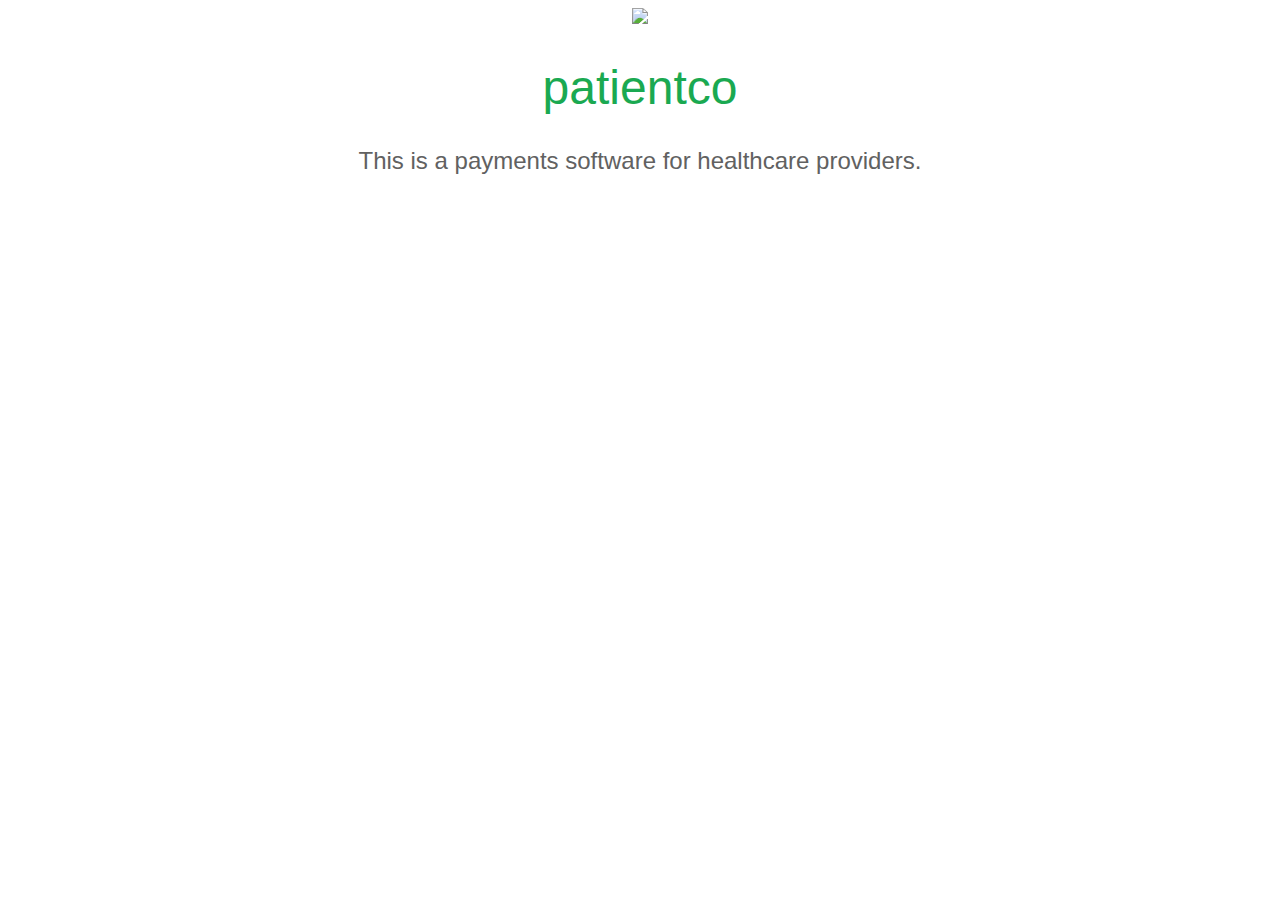
==== unit_1/index.html @ 8b762e2d "hero image html update" ====
<!DOCTYPE html>
<html>
<head>
	<link rel="stylesheet" type="text/css" href="css/style.css">
</head>
	<title>Patientco</title>

<body>
	<img src="patientcoatlanta.github.io/unit_1/images/desktophero.jpg">
	<h1>Patientco</h1>
	<p>This is a payments software for healthcare providers.</p>
</body>
---- unit_1/css/style.css ----
body {
    background: url('file:///C:/patientcoatlanta.github.io/unit_1/images/desktophero.jpeg')
    background-size: cover;
    background-color: #fff;
    font-family: Arial, sans-serif;
    text-align: center;
}

h1 {
    color: #1aa951;
    font-size: 48px;
    font-weight: 200;
    text-transform: lowercase;
}

p {
    color: #616161;
    font-size: 24px;
    font-weight: 400;
}
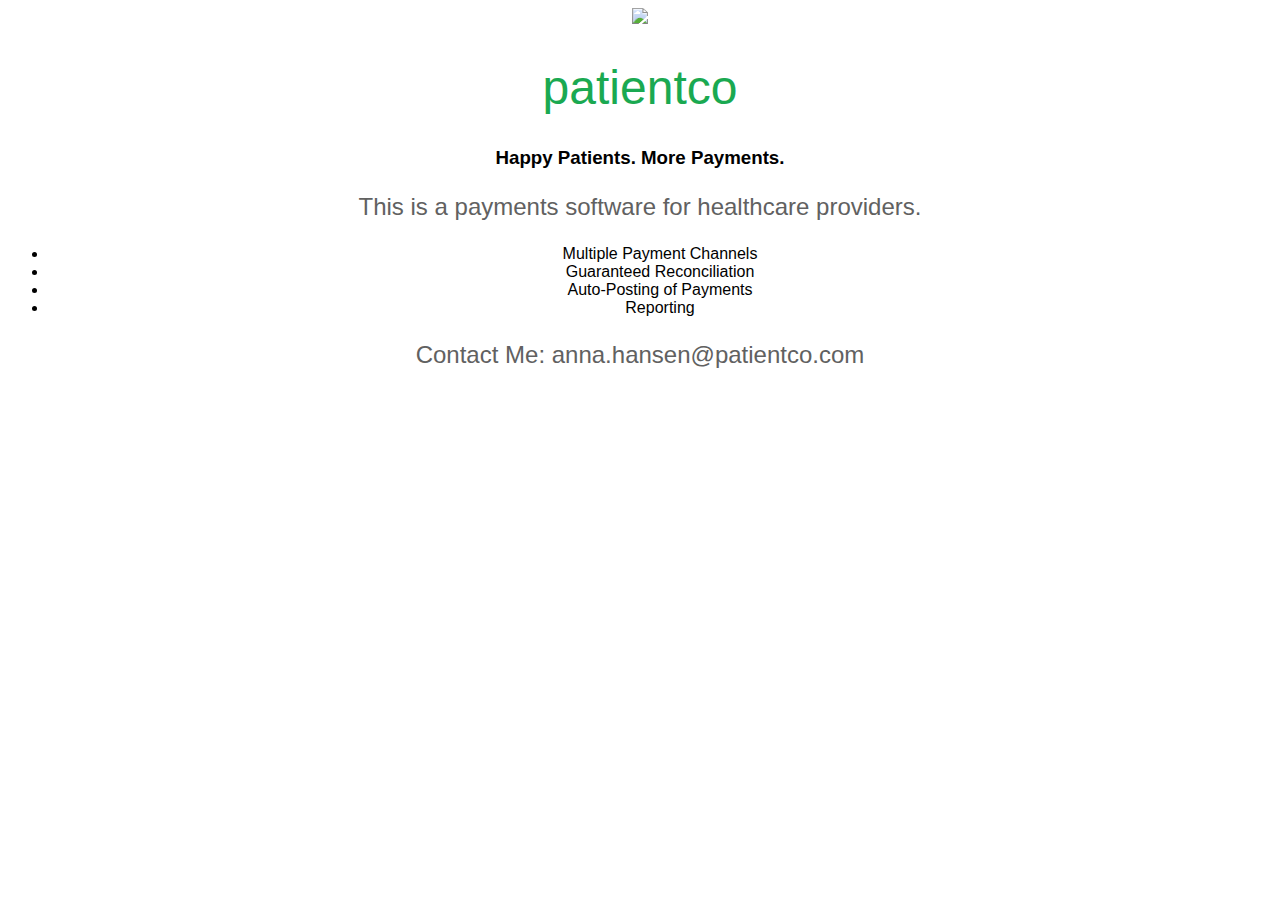
==== commit 12e9e5c7: "adding info to home page" ====
--- a/unit_1/index.html
+++ b/unit_1/index.html
@@ -8,5 +8,14 @@
 <body>
 	<img src="patientcoatlanta.github.io/unit_1/images/desktophero.jpg">
 	<h1>Patientco</h1>
+	<h3>Happy Patients. More Payments.</h3>
 	<p>This is a payments software for healthcare providers.</p>
+	<ul>
+		<li>Multiple Payment Channels</li>
+		<li>Guaranteed Reconciliation</li>
+		<li>Auto-Posting of Payments</li>
+		<li>Reporting</li>
+	</ul>
+	<p>Contact Me: anna.hansen@patientco.com <a href="mailto:anna.hansen@patientco.com"></a>
+	</p>
 </body>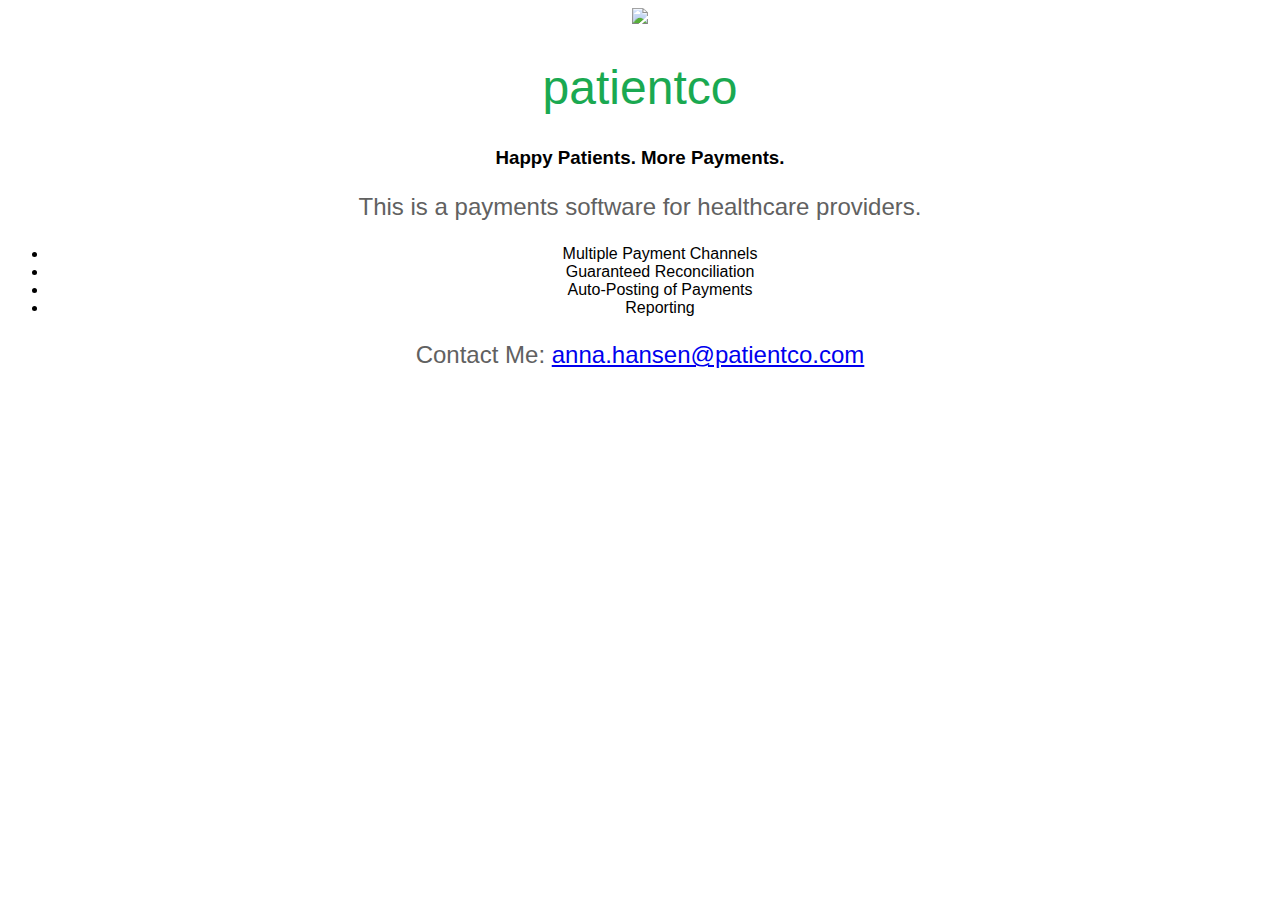
==== commit a3aeed77: "link update" ====
--- a/unit_1/index.html
+++ b/unit_1/index.html
@@ -16,6 +16,6 @@
 		<li>Auto-Posting of Payments</li>
 		<li>Reporting</li>
 	</ul>
-	<p>Contact Me: anna.hansen@patientco.com <a href="mailto:anna.hansen@patientco.com"></a>
+	<p>Contact Me: <a href="mailto:anna.hansen@patientco.com"> anna.hansen@patientco.com</a>
 	</p>
 </body>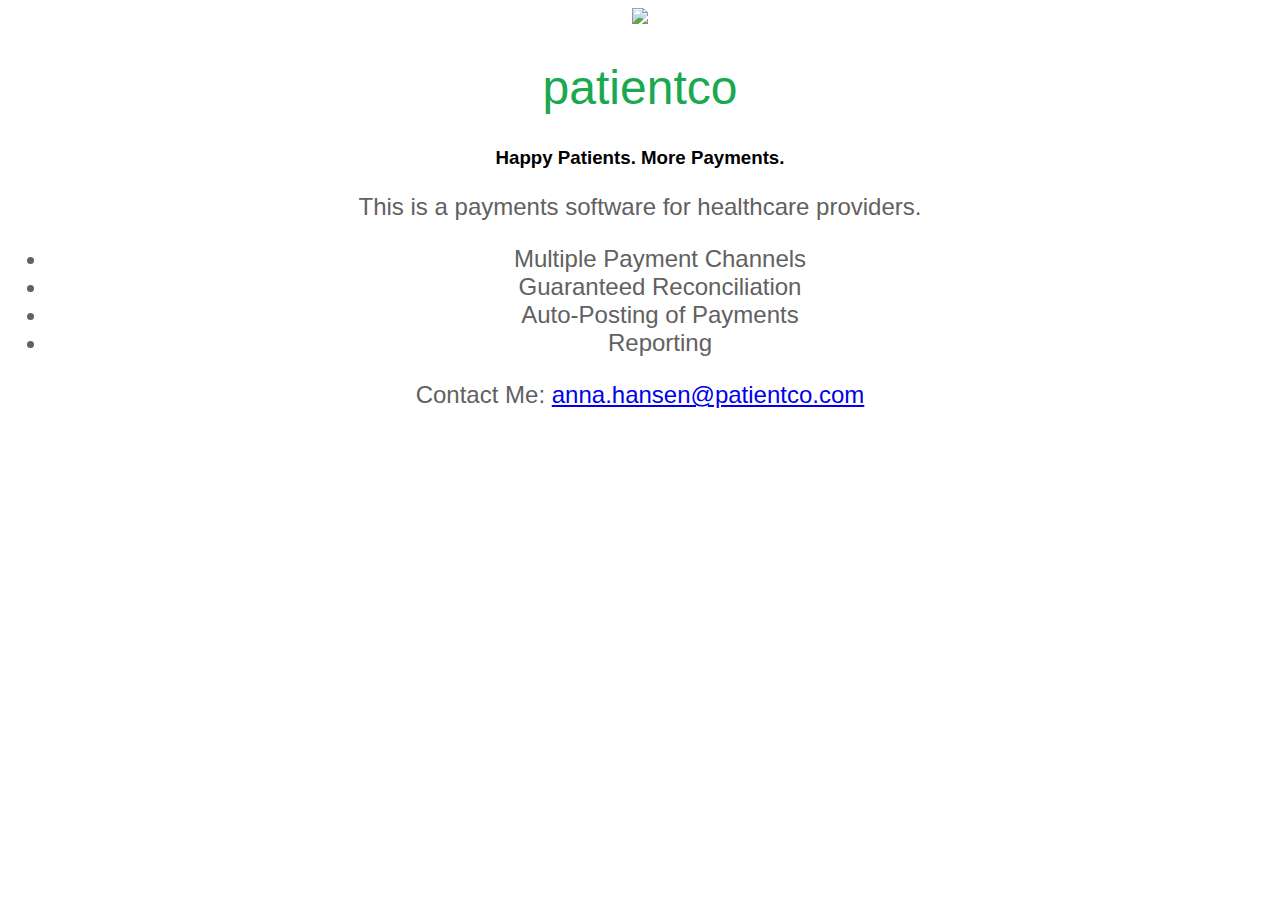
==== commit 20d8f8c8: "image update" ====
--- a/unit_1/index.html
+++ b/unit_1/index.html
@@ -6,7 +6,7 @@
 	<title>Patientco</title>
 
 <body>
-	<img src="patientcoatlanta.github.io/unit_1/images/desktophero.jpg">
+	<img src="https://images.unsplash.com/photo-1457612928689-a1ab27da0dad?crop=entropy&fit=crop&fm=jpg&h=725&ixjsv=2.1.0&ixlib=rb-0.3.5&q=80&w=1425">
 	<h1>Patientco</h1>
 	<h3>Happy Patients. More Payments.</h3>
 	<p>This is a payments software for healthcare providers.</p>
--- a/unit_1/css/style.css
+++ b/unit_1/css/style.css
@@ -1,7 +1,6 @@
 body {
-    background: url('file:///C:/patientcoatlanta.github.io/unit_1/images/desktophero.jpeg')
+    background: url('https://images.unsplash.com/photo-1457612928689-a1ab27da0dad?crop=entropy&fit=crop&fm=jpg&h=725&ixjsv=2.1.0&ixlib=rb-0.3.5&q=80&w=1425')
     background-size: cover;
-    background-color: #fff;
     font-family: Arial, sans-serif;
     text-align: center;
 }
@@ -17,4 +16,11 @@
     color: #616161;
     font-size: 24px;
     font-weight: 400;
+}
+
+ul { 
+    color: #616161;
+    font-size: 24px;
+    font-weight: 400;
+    text-align: center;
 }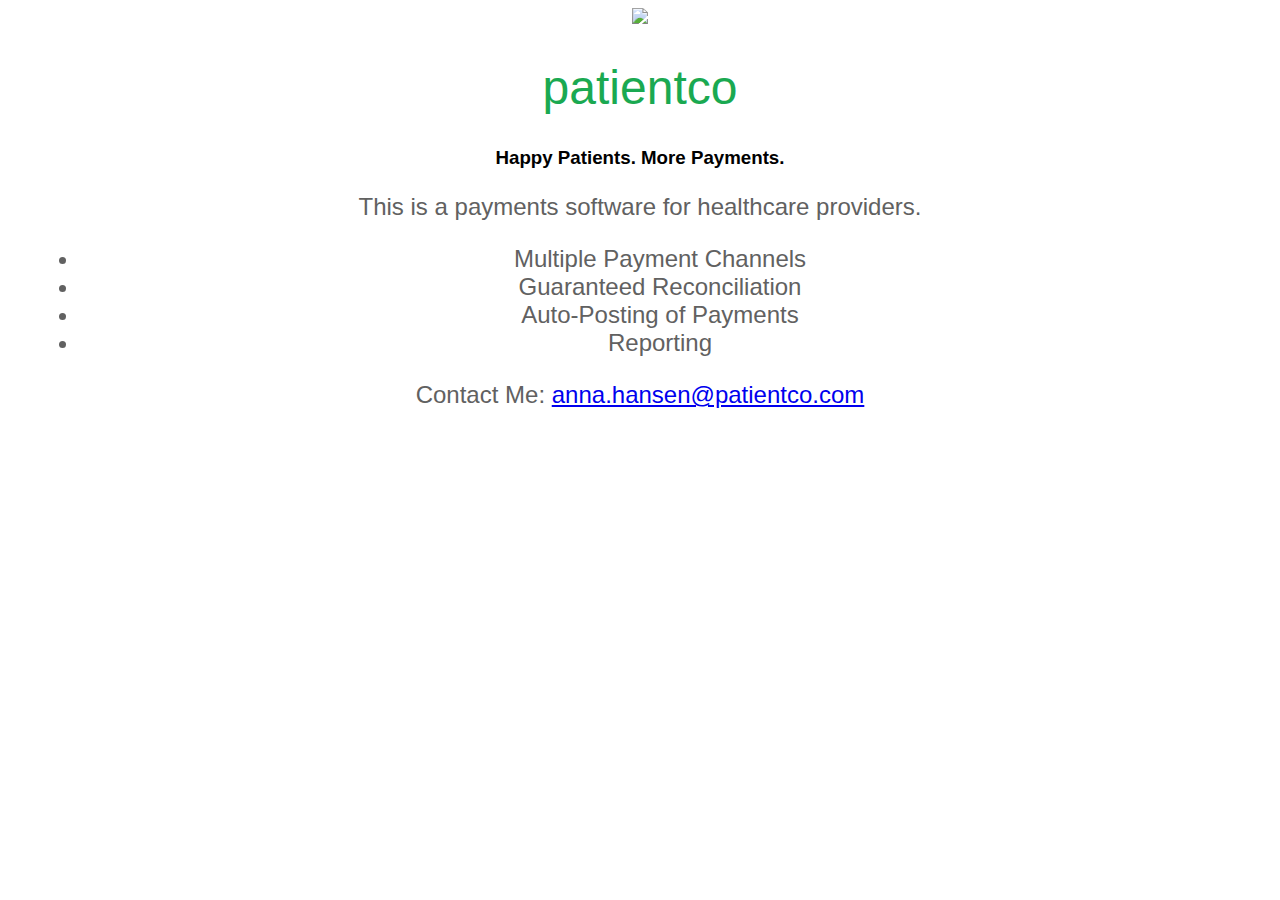
==== commit abc75e9d: "edit" ====
--- a/unit_1/index.html
+++ b/unit_1/index.html
@@ -6,16 +6,18 @@
 	<title>Patientco</title>
 
 <body>
-	<img src="https://images.unsplash.com/photo-1457612928689-a1ab27da0dad?crop=entropy&fit=crop&fm=jpg&h=725&ixjsv=2.1.0&ixlib=rb-0.3.5&q=80&w=1425">
-	<h1>Patientco</h1>
-	<h3>Happy Patients. More Payments.</h3>
-	<p>This is a payments software for healthcare providers.</p>
-	<ul>
-		<li>Multiple Payment Channels</li>
-		<li>Guaranteed Reconciliation</li>
-		<li>Auto-Posting of Payments</li>
-		<li>Reporting</li>
-	</ul>
-	<p>Contact Me: <a href="mailto:anna.hansen@patientco.com"> anna.hansen@patientco.com</a>
-	</p>
+	<div class="hero">
+		<img src="https://images.unsplash.com/photo-1457612928689-a1ab27da0dad?crop=entropy&fit=crop&fm=jpg&h=725&ixjsv=2.1.0&ixlib=rb-0.3.5&q=80&w=1425">
+		<h1>Patientco</h1>
+		<h3>Happy Patients. More Payments.</h3>
+		<p>This is a payments software for healthcare providers.</p>
+		<ul>
+			<li>Multiple Payment Channels</li>
+			<li>Guaranteed Reconciliation</li>
+			<li>Auto-Posting of Payments</li>
+			<li>Reporting</li>
+		</ul>
+		<p>Contact Me: <a href="mailto:anna.hansen@patientco.com"> anna.hansen@patientco.com</a>
+		</p>
+	</div>
 </body>--- a/unit_1/css/style.css
+++ b/unit_1/css/style.css
@@ -23,4 +23,13 @@
     font-size: 24px;
     font-weight: 400;
     text-align: center;
+}
+
+.hero{
+    width: 100%;
+    max-width: 1200px;
+    height: 500px;
+    text-align: center;
+    margin: 0 auto;
+    position: relative;
 }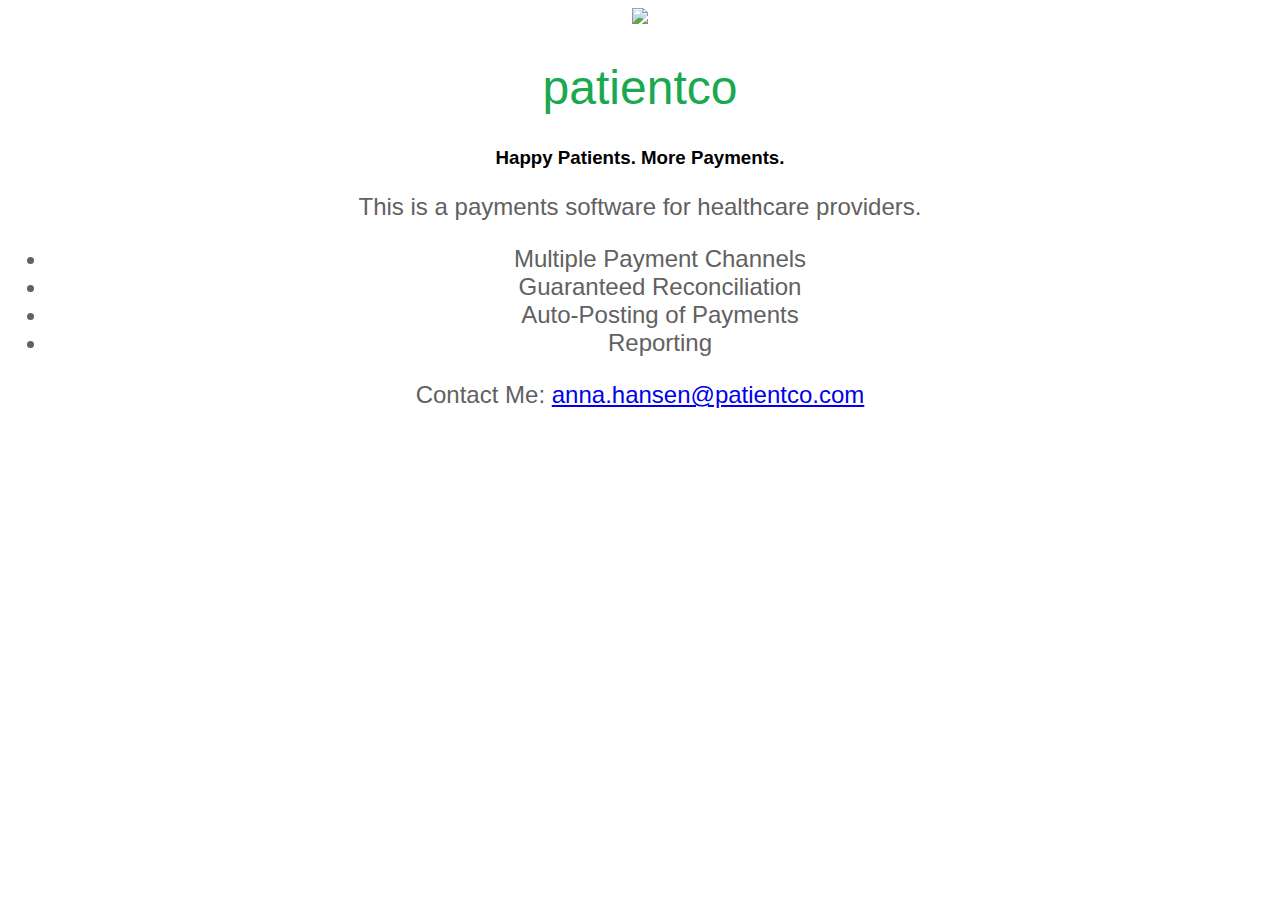
==== commit cbe0c71a: "hero update" ====
--- a/unit_1/index.html
+++ b/unit_1/index.html
@@ -6,18 +6,16 @@
 	<title>Patientco</title>
 
 <body>
-	<div class="hero">
-		<img src="https://images.unsplash.com/photo-1457612928689-a1ab27da0dad?crop=entropy&fit=crop&fm=jpg&h=725&ixjsv=2.1.0&ixlib=rb-0.3.5&q=80&w=1425">
-		<h1>Patientco</h1>
-		<h3>Happy Patients. More Payments.</h3>
-		<p>This is a payments software for healthcare providers.</p>
-		<ul>
-			<li>Multiple Payment Channels</li>
-			<li>Guaranteed Reconciliation</li>
-			<li>Auto-Posting of Payments</li>
-			<li>Reporting</li>
-		</ul>
-		<p>Contact Me: <a href="mailto:anna.hansen@patientco.com"> anna.hansen@patientco.com</a>
-		</p>
-	</div>
+	<img src="https://images.unsplash.com/photo-1457612928689-a1ab27da0dad?crop=entropy&fit=crop&fm=jpg&h=725&ixjsv=2.1.0&ixlib=rb-0.3.5&q=80&w=1425">
+	<h1>Patientco</h1>
+	<h3>Happy Patients. More Payments.</h3>
+	<p>This is a payments software for healthcare providers.</p>
+	<ul>
+		<li>Multiple Payment Channels</li>
+		<li>Guaranteed Reconciliation</li>
+		<li>Auto-Posting of Payments</li>
+		<li>Reporting</li>
+	</ul>
+	<p>Contact Me: <a href="mailto:anna.hansen@patientco.com"> anna.hansen@patientco.com</a>
+	</p>
 </body>--- a/unit_1/css/style.css
+++ b/unit_1/css/style.css
@@ -1,5 +1,5 @@
 body {
-    background: url('https://images.unsplash.com/photo-1457612928689-a1ab27da0dad?crop=entropy&fit=crop&fm=jpg&h=725&ixjsv=2.1.0&ixlib=rb-0.3.5&q=80&w=1425')
+    background: ('../images/destophero.jpg')
     background-size: cover;
     font-family: Arial, sans-serif;
     text-align: center;
@@ -23,13 +23,4 @@
     font-size: 24px;
     font-weight: 400;
     text-align: center;
-}
-
-.hero{
-    width: 100%;
-    max-width: 1200px;
-    height: 500px;
-    text-align: center;
-    margin: 0 auto;
-    position: relative;
 }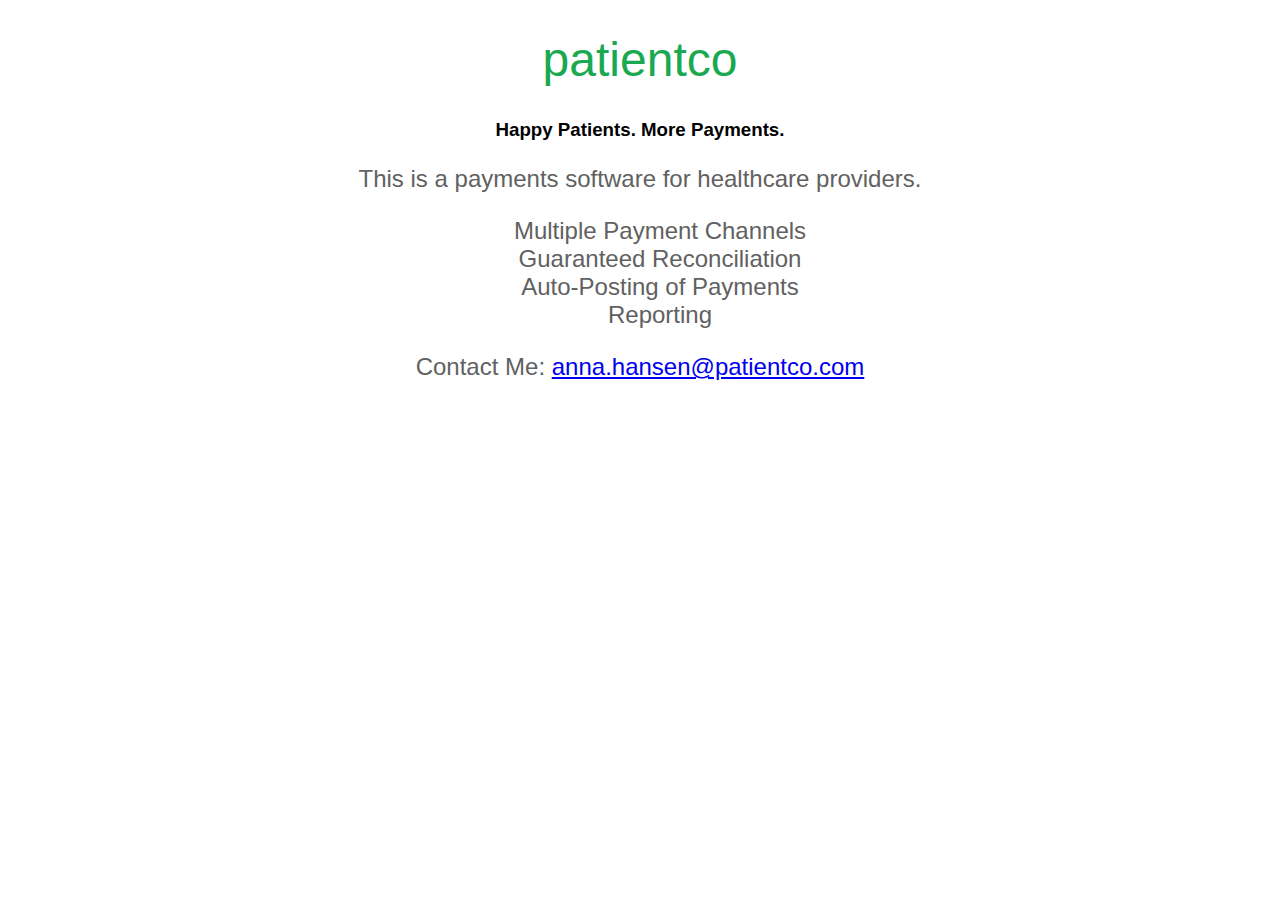
==== commit 238f6a62: "update" ====
--- a/unit_1/index.html
+++ b/unit_1/index.html
@@ -2,11 +2,10 @@
 <html>
 <head>
 	<link rel="stylesheet" type="text/css" href="css/style.css">
+	<title>Patientco</title>
 </head>
-	<title>Patientco</title>
 
 <body>
-	<img src="https://images.unsplash.com/photo-1457612928689-a1ab27da0dad?crop=entropy&fit=crop&fm=jpg&h=725&ixjsv=2.1.0&ixlib=rb-0.3.5&q=80&w=1425">
 	<h1>Patientco</h1>
 	<h3>Happy Patients. More Payments.</h3>
 	<p>This is a payments software for healthcare providers.</p>
--- a/unit_1/css/style.css
+++ b/unit_1/css/style.css
@@ -23,4 +23,5 @@
     font-size: 24px;
     font-weight: 400;
     text-align: center;
+    list-style-type: none;
 }